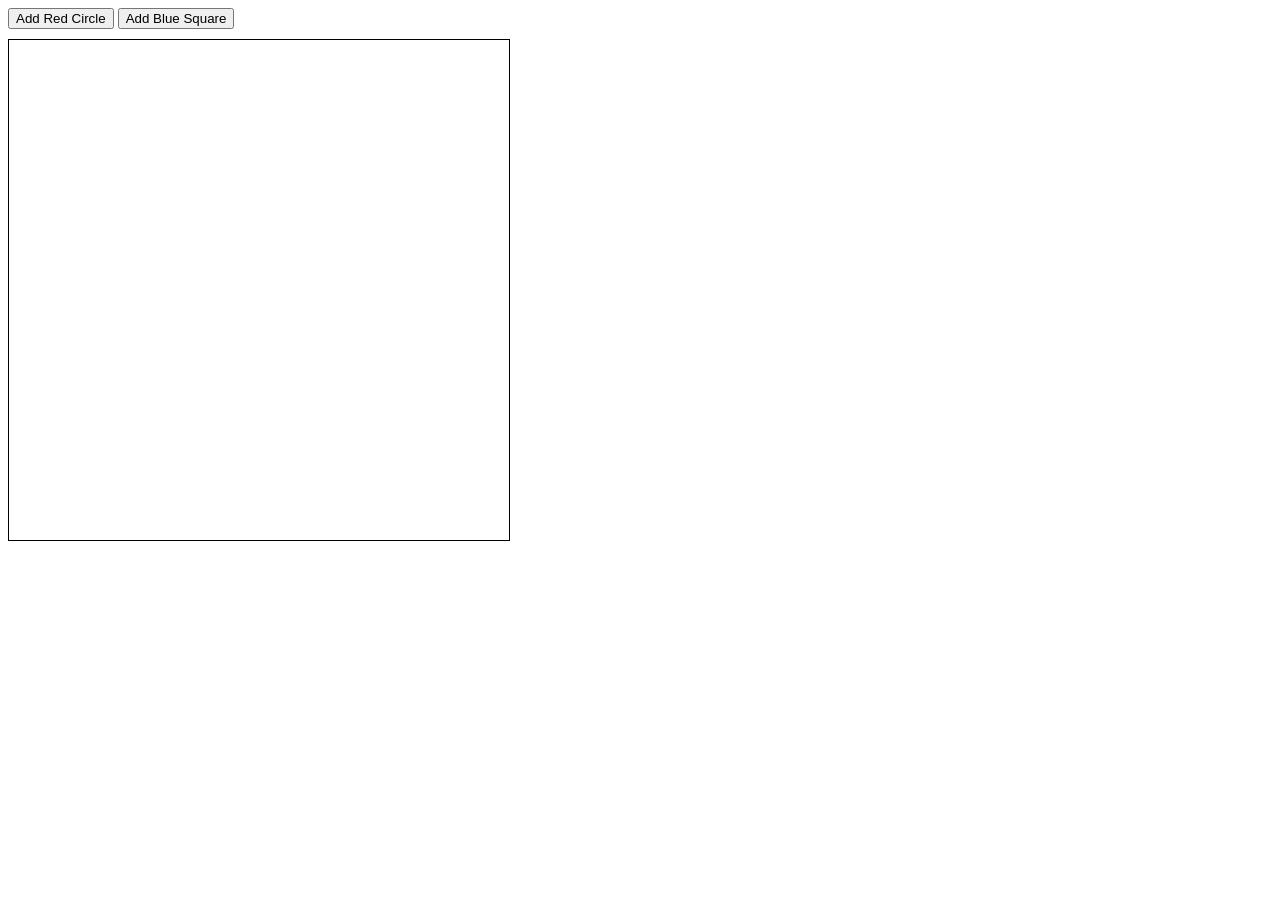
==== index.html @ 5c55c7cd "Add files via upload" ====
<!doctype html><html lang="en"><head><meta charset="UTF-8"><meta name="viewport" content="width=device-width,initial-scale=1"><title>Konva Shape Generator</title><style>#container {
            border: 1px solid black;
            width: 500px;
            height: 500px;
            margin-top: 10px;
        }</style><script defer="defer" src="bundle.js"></script></head><body><button onclick="addCircle()">Add Red Circle</button> <button onclick="addSquare()">Add Blue Square</button><div id="container"></div></body></html>
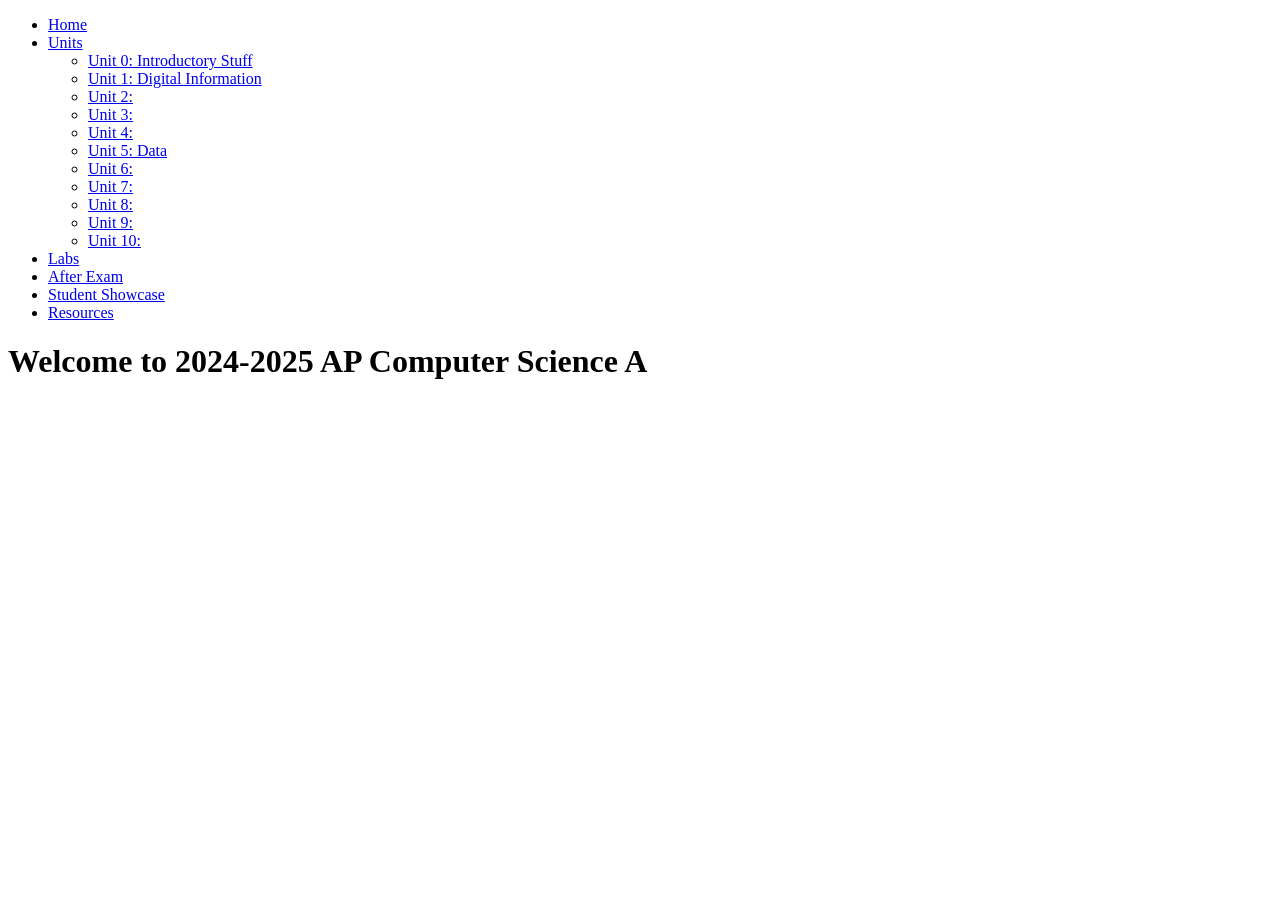
==== commit 094dfb1c: "Update index.html" ====
--- a/index.html
+++ b/index.html
@@ -1,6 +1,50 @@
-<!doctype html><html lang="en"><head><meta charset="UTF-8"><meta name="viewport" content="width=device-width,initial-scale=1"><title>Konva Shape Generator</title><style>#container {
-            border: 1px solid black;
-            width: 500px;
-            height: 500px;
-            margin-top: 10px;
-        }</style><script defer="defer" src="bundle.js"></script></head><body><button onclick="addCircle()">Add Red Circle</button> <button onclick="addSquare()">Add Blue Square</button><div id="container"></div></body></html>+<!DOCTYPE html>
+<html lang="en">
+
+<head>
+  <meta charset="UTF-8">
+  <meta name="viewport" content="width=device-width, initial-scale=1.0">
+  <link rel="shortcut icon" href="favicon.ico">
+  <link rel="stylesheet" type="text/css" href="reset.css">
+  <link rel="stylesheet" href="https://cdnjs.cloudflare.com/ajax/libs/font-awesome/5.13.0/css/all.min.css">
+  <link rel="stylesheet" type="text/css" href="main.css">
+  <link href="https://fonts.googleapis.com/icon?family=Material+Icons" rel="stylesheet">
+  <title>WLHS AP CS Principles</title>
+</head>
+
+<body>
+  <header>
+    <nav class="main-navigation">
+      <ul class="menu">
+        <li><a href="#">Home</a></li>
+        <li class="menu-item-has-children"><a href="#">Units</a>
+          <ul class="sub-menu">
+            <li><a href="#">Unit 0: Introductory Stuff</a></li>
+            <li><a href="https://github.com/WLHS-APCSP/Unit-1">Unit 1: Digital Information</a> </li>
+            <li><a href="#">Unit 2: </a> </li>
+            <li><a href="#">Unit 3: </a>
+            </li>
+            <li><a href="#">Unit 4: </a> </li>
+            <li><a href="#">Unit 5: Data</a> </li>
+            <li><a href="#">Unit 6: </a> </li>
+            <li><a href="#">Unit 7: </a> </li>
+            <li><a href="#">Unit 8: </a> </li>
+            <li><a href="#">Unit 9: </a> </li>
+            <li><a href="#">Unit 10: </a> </li>
+          </ul>
+        </li>
+        <li><a href="#">Labs</a></li>
+        <li><a href="#">After Exam</a></li>
+        <li><a href="#">Student Showcase</a></li>
+        <li><a href="#">Resources</a></li>
+      </ul>
+    </nav>
+  </header>
+
+  <main>
+    <h1>Welcome to 2024-2025 AP Computer Science A</h1>
+    <p></p>
+  </main>
+
+</body>
+</html>
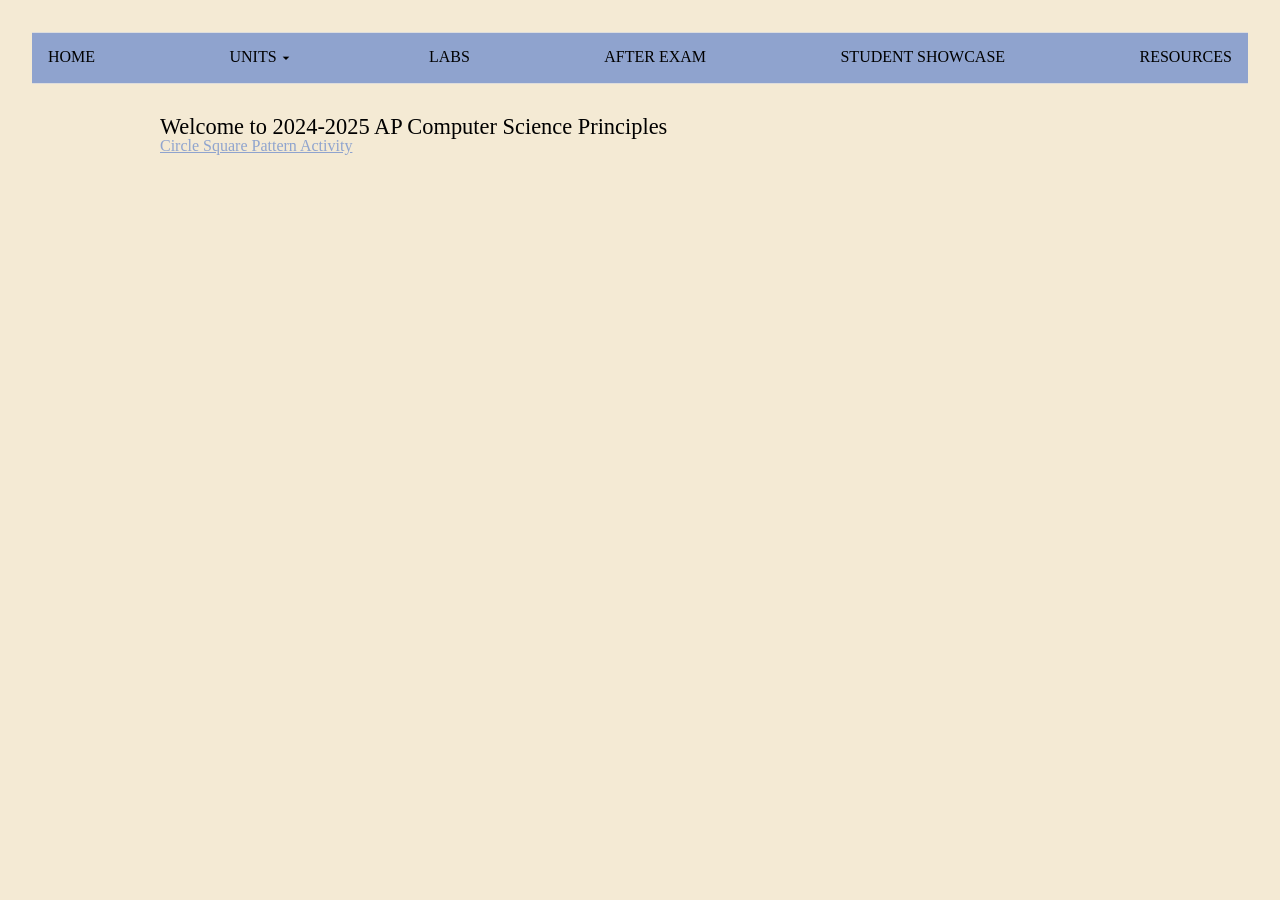
==== commit c053e2f3: "Update index.html" ====
--- a/index.html
+++ b/index.html
@@ -42,8 +42,8 @@
   </header>
 
   <main>
-    <h1>Welcome to 2024-2025 AP Computer Science A</h1>
-    <p></p>
+    <h1>Welcome to 2024-2025 AP Computer Science Principles</h1>
+    <p><a href="/circle-square/index.html">Circle Square Pattern Activity</a></p>
   </main>
 
 </body>
--- a/main.css
+++ b/main.css
@@ -0,0 +1,148 @@
+/*custom global variables*/
+:root{
+    --western-bluebird-two:#2c5fca;
+    --western-bluebird: rgba(44, 95, 202, 0.5);
+    --tundra-swan: #e6d2b9;
+    --coot: #000106;
+    --light-blue: #C8D4E3;
+    --dark-blue: #a5b9e2;
+    --dark-blue-light:rgba(168,185,226,.95);
+    --main-bg-color: rgba(202, 151, 44, 0.2);
+}
+
+*{
+    font-family:Georgia, 'Times New Roman', Times, serif;
+    font-weight: 400;
+    box-sizing: border-box;
+    margin:0;
+    padding:0;
+}
+
+img{
+    max-width: 100%;
+}
+
+/*global styles*/
+
+h1{
+    font-size: 140%;
+}
+h2{
+    font-size: 120%;
+}
+h3{
+    font-size: 112.5%;
+}
+
+a{
+    color:var(--western-bluebird)
+}
+
+body{
+    background:var(--main-bg-color);
+}
+
+main{
+    width:75%;
+    margin: 0 auto;
+}
+
+
+a:hover{
+    color:blue;
+}
+
+.main-navigation{
+    border-top:1px solid #ddd;
+    border-bottom:1px solid #ddd;
+    margin:2em;
+}
+
+.menu{
+    display:flex;
+    flex-direction:column;
+    background-color: var(--western-bluebird);
+    font-size:80%;
+
+    li{
+        display:block;
+        list-style-type:none;
+        text-transform:uppercase;
+    }
+
+    li a{
+        display:flex;
+        /*text-align:center;*/
+        text-decoration:none;
+        color:#000;
+        padding:1rem;
+    }
+
+    li a:hover{
+        background:#777;
+    }
+}
+
+.menu-item-has-children > a:after{
+    font-family:'Material Icons';
+    content: '\e5c5';
+    padding:1px;
+}
+
+nav ul ul {
+    display: none;
+}
+
+nav ul li:hover > ul {
+    display:block;
+    color:#fff;
+    padding-left:2rem;
+}
+
+@media (min-width: 800px) {
+
+    .menu{
+        flex-direction:row;
+        justify-content:space-between;
+        font-size:100%;
+    }
+
+    nav ul ul {
+        display: none;
+        position:absolute;
+    }
+
+    nav ul li:hover > ul {
+        padding-left:0;
+        background:#777;
+    }
+
+    nav ul li:hover > ul a{
+        color:#fff;
+    }
+
+    .sub-menu{
+        li{
+            display:flex;
+            padding-right:2em;
+        }
+
+        li:hover, li a:hover{
+            background:#ddd;
+            color:#777;
+        }
+    }
+
+    nav ul ul ul{
+        margin:0 0 0 100%;
+        box-shadow: 0 0 2px rgba(0, 0, 0, 0.6);
+    }
+
+    .menu-item-has-children .menu-item-has-children > a:after{
+        font-family:'Material Icons';
+        content: '\e5c5';
+        padding:1px;
+        transform: rotate(-90deg);
+    }
+
+}
